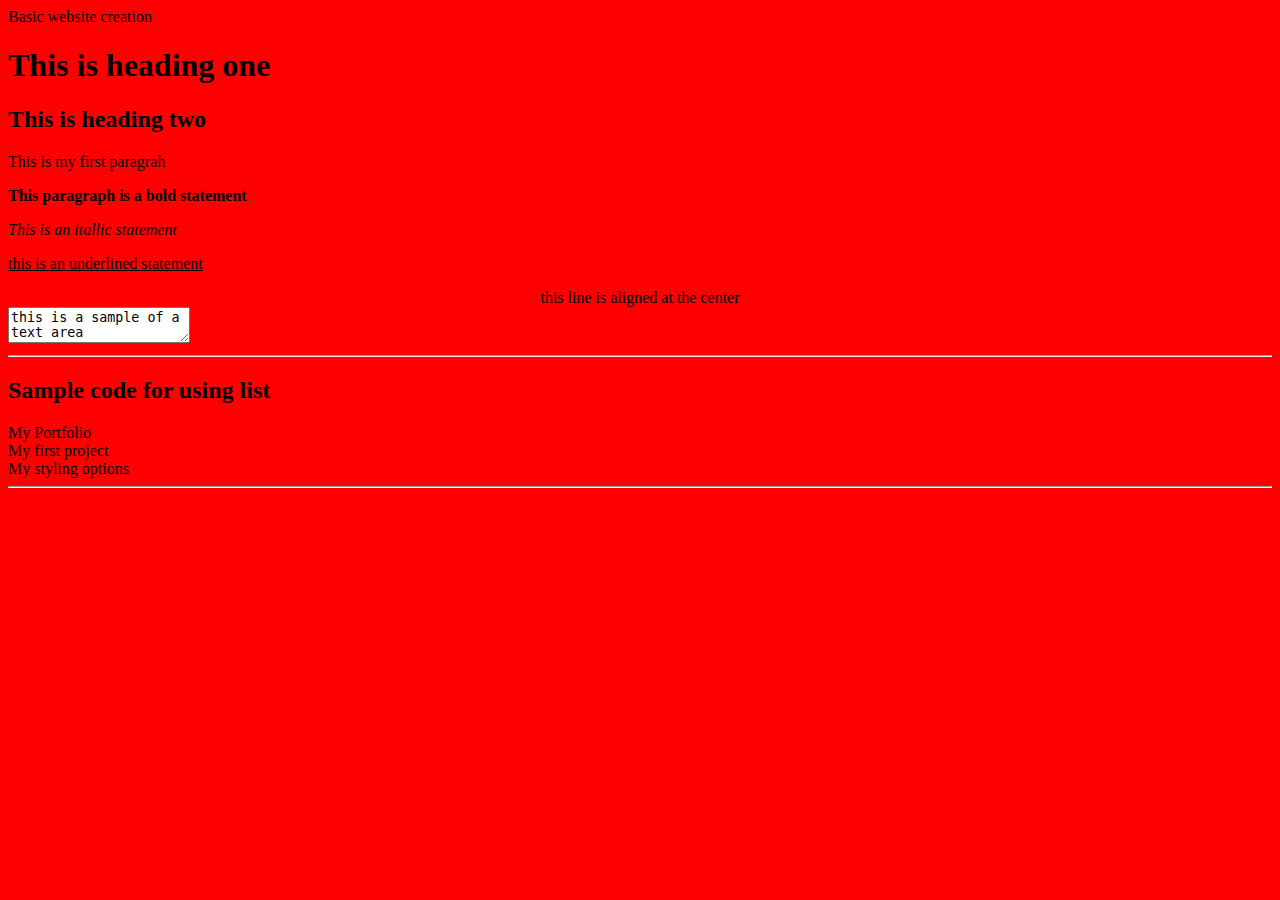
==== firstproject.html @ f6fcfc9a "added list sample" ====
<!DOCTYPE html>
<html lang="en">
<head>
    
    <title>This is my first project</title>
    <head>Basic website creation</head>
</head>
<body bgcolor="red">
    <h1>This is heading one</h1>
    <h2>This is heading two</h2>
    <p>This is my first paragrah</p>
   <b><p>This paragraph is a bold statement </p></b> 
   <i><p>This is an itallic statement</p></i>
   <u><p></p>this is an underlined statement<p></p></u>
   <center>this line is aligned at the center</center>
  <textarea>this is a sample of a text area</textarea>
  <hr>
  <li>
    <h2>Sample code for using list</h2>
    <li>My Portfolio</li>
    <li>My first project</li>
    <li>My styling options</li>
  </li>
<hr>
</body>
</html>
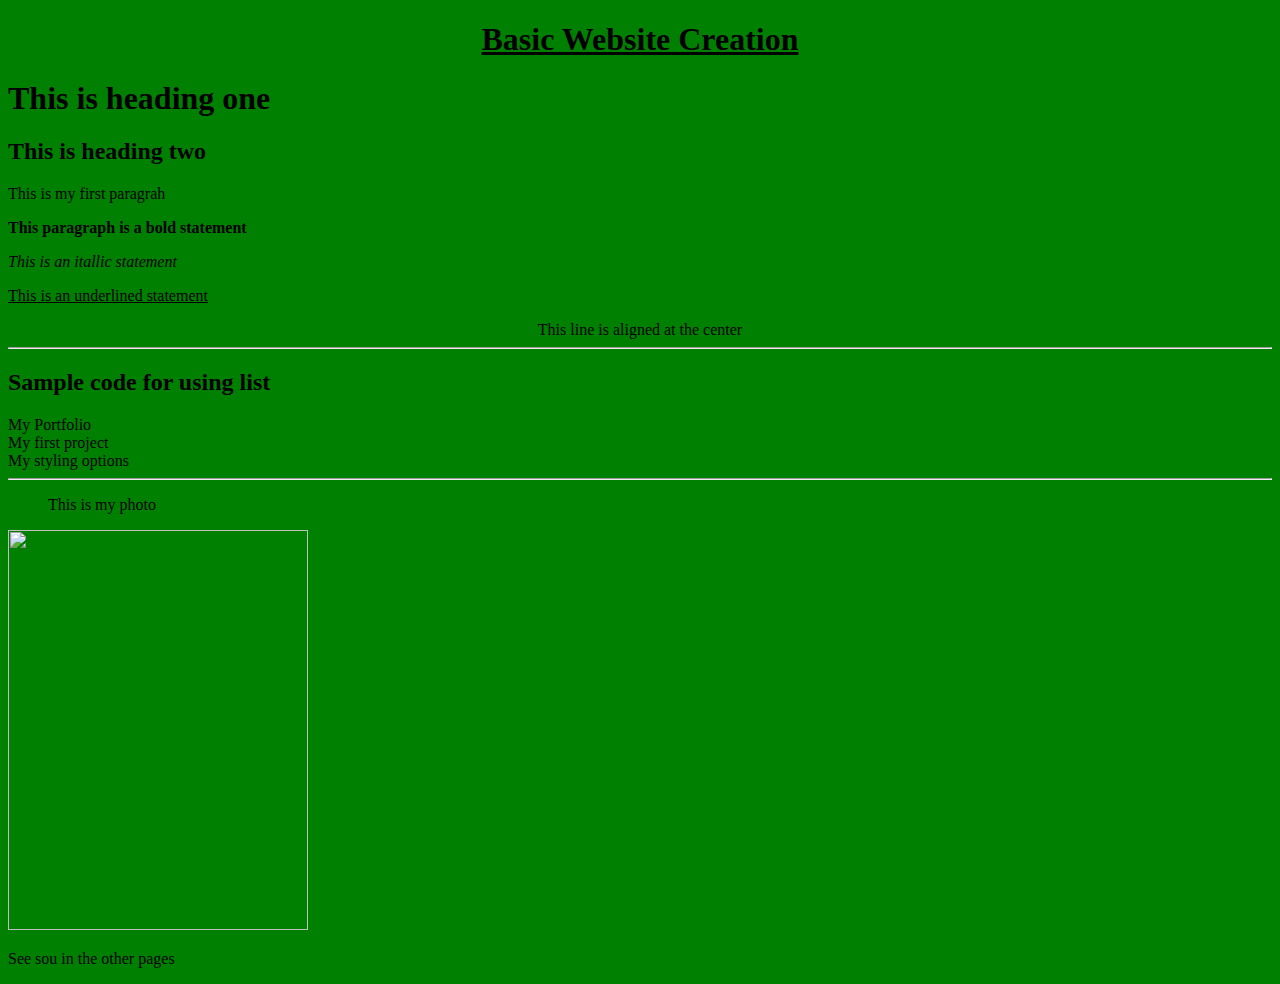
==== commit 62c00101: "added internal css" ====
--- a/firstproject.html
+++ b/firstproject.html
@@ -1,26 +1,39 @@
 <!DOCTYPE html>
 <html lang="en">
+
 <head>
-    
+
     <title>This is my first project</title>
-    <head>Basic website creation</head>
+
+    <head>
+        <H1><center><u>Basic Website Creation</u></center></H1>
+    </head>
 </head>
-<body bgcolor="red">
+
+<body bgcolor="green">
     <h1>This is heading one</h1>
     <h2>This is heading two</h2>
     <p>This is my first paragrah</p>
-   <b><p>This paragraph is a bold statement </p></b> 
-   <i><p>This is an itallic statement</p></i>
-   <u><p></p>this is an underlined statement<p></p></u>
-   <center>this line is aligned at the center</center>
-  <textarea>this is a sample of a text area</textarea>
-  <hr>
-  <li>
+    <b>
+        <p>This paragraph is a bold statement </p>
+    </b>
+    <i>
+        <p>This is an itallic statement</p>
+    </i>
+    <u>
+        <p></p>This is an underlined statement<p></p>
+    </u>
+    <center>This line is aligned at the center</center>
+        <hr>
+    <li>
     <h2>Sample code for using list</h2>
     <li>My Portfolio</li>
     <li>My first project</li>
     <li>My styling options</li>
-  </li>
-<hr>
-</body>
+    </li>
+    <hr>
+    <ul>This is my photo</ul>
+    <img src="/images/dmuchina.jpg" width="300" height="400" />
+    <p>See sou in the other pages <span style = "color:#FF0000;">
+    </body>
 </html>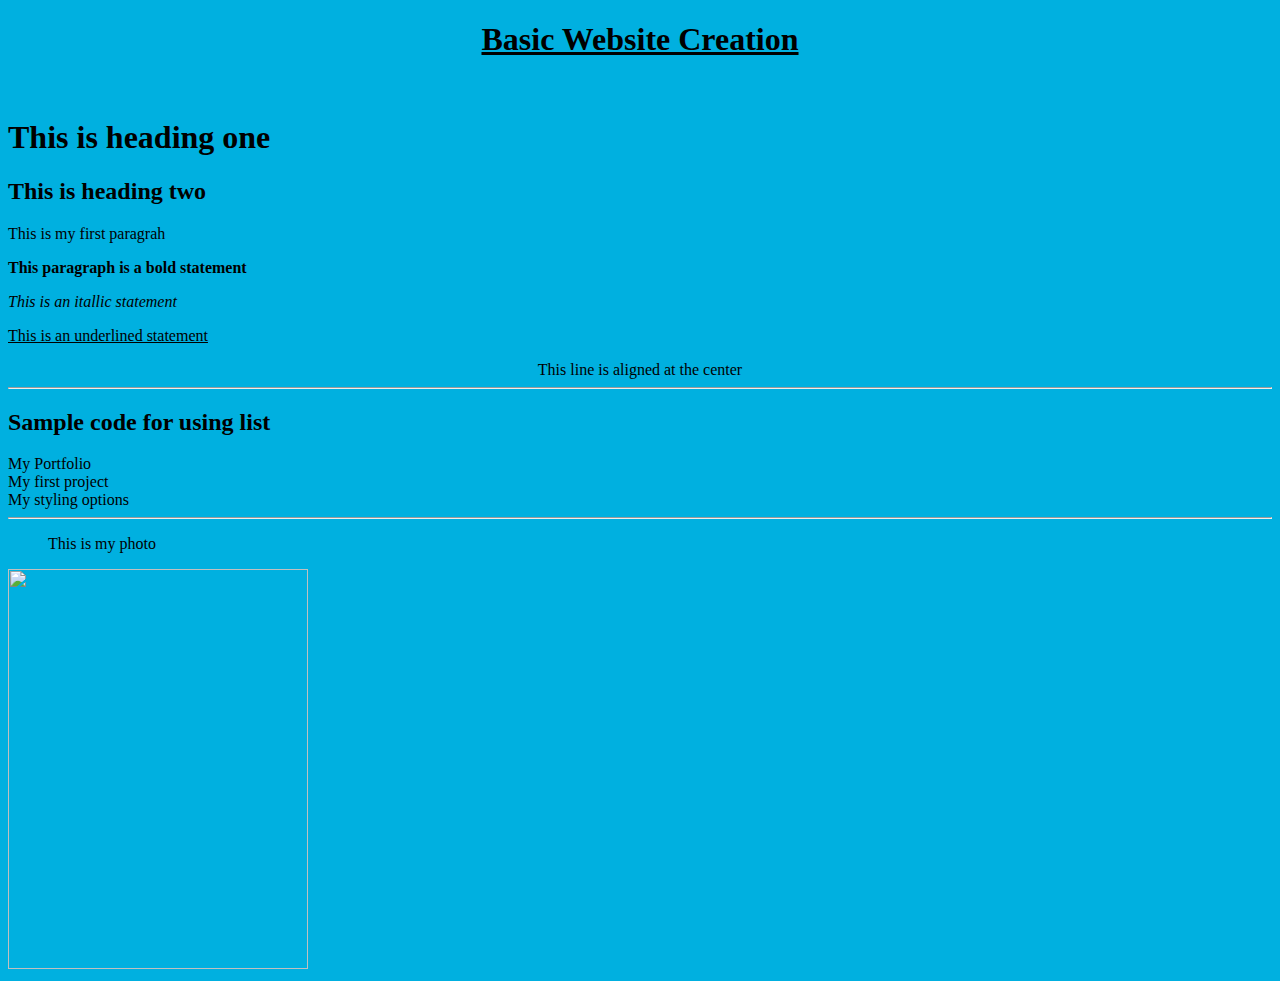
==== commit 31f90953: "added more styles" ====
--- a/firstproject.html
+++ b/firstproject.html
@@ -9,8 +9,8 @@
         <H1><center><u>Basic Website Creation</u></center></H1>
     </head>
 </head>
-
-<body bgcolor="green">
+<br>
+<body bgcolor="sky blue">
     <h1>This is heading one</h1>
     <h2>This is heading two</h2>
     <p>This is my first paragrah</p>
@@ -25,15 +25,15 @@
     </u>
     <center>This line is aligned at the center</center>
         <hr>
-    <li>
+    
     <h2>Sample code for using list</h2>
     <li>My Portfolio</li>
     <li>My first project</li>
     <li>My styling options</li>
-    </li>
+   
     <hr>
-    <ul>This is my photo</ul>
+    <ul><left>This is my photo</left></ul>
     <img src="/images/dmuchina.jpg" width="300" height="400" />
-    <p>See sou in the other pages <span style = "color:#FF0000;">
+            <br>
     </body>
 </html>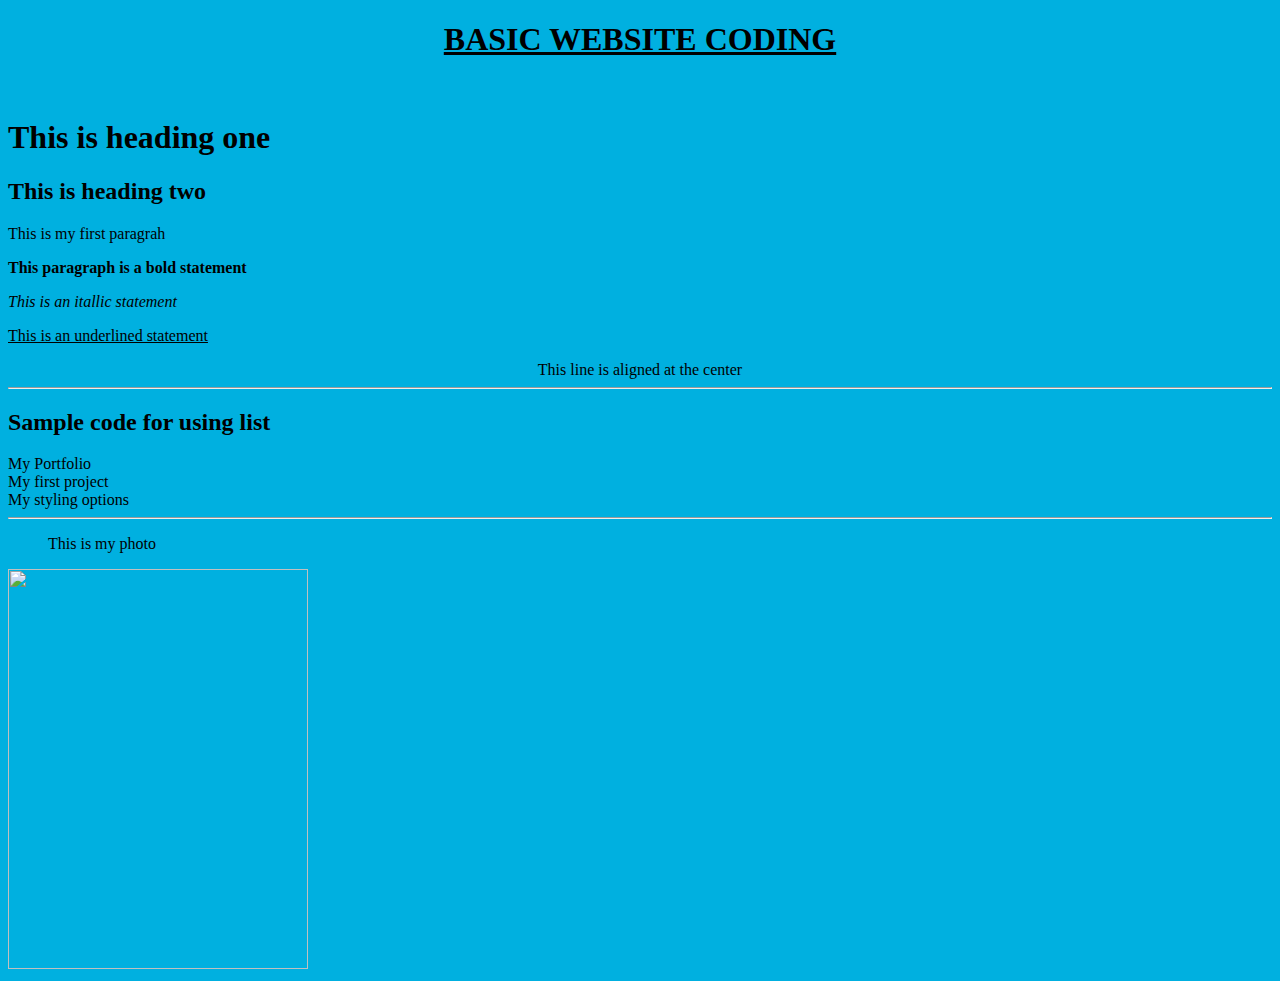
==== commit 4a197226: "added more images" ====
--- a/firstproject.html
+++ b/firstproject.html
@@ -6,7 +6,7 @@
     <title>This is my first project</title>
 
     <head>
-        <H1><center><u>Basic Website Creation</u></center></H1>
+        <H1><center><u>BASIC WEBSITE CODING</u></center></H1>
     </head>
 </head>
 <br>
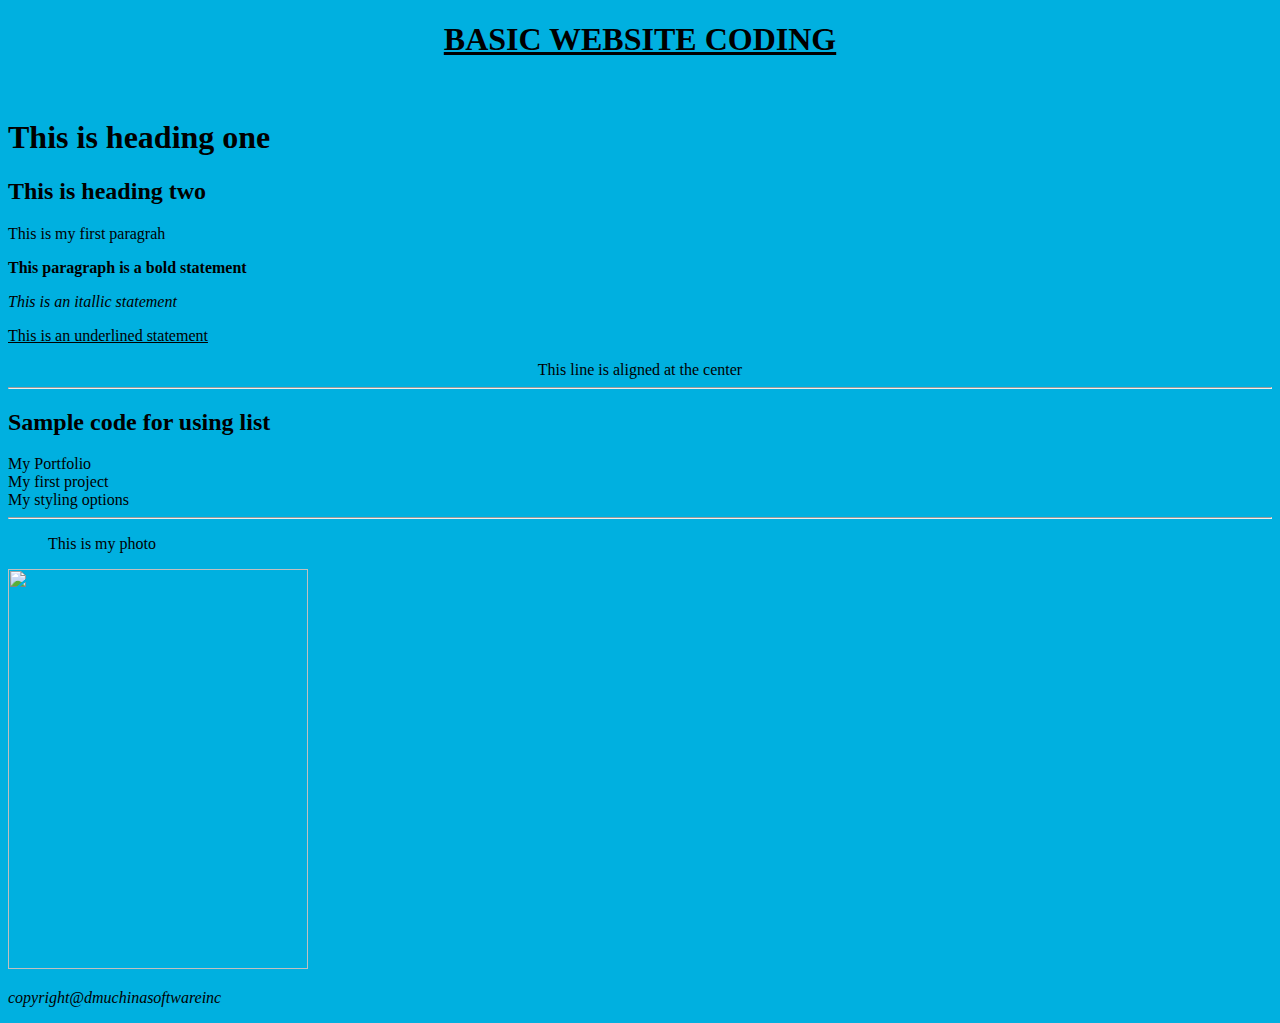
==== commit 7cbb0c33: "formated document" ====
--- a/firstproject.html
+++ b/firstproject.html
@@ -1,39 +1,46 @@
 <!DOCTYPE html>
 <html lang="en">
-
-<head>
-
+  <head>
     <title>This is my first project</title>
 
     <head>
-        <H1><center><u>BASIC WEBSITE CODING</u></center></H1>
+      <h1>
+        <center><u>BASIC WEBSITE CODING</u></center>
+      </h1>
     </head>
-</head>
-<br>
-<body bgcolor="sky blue">
+  </head>
+  <br />
+  <body bgcolor="sky blue">
     <h1>This is heading one</h1>
     <h2>This is heading two</h2>
     <p>This is my first paragrah</p>
     <b>
-        <p>This paragraph is a bold statement </p>
+      <p>This paragraph is a bold statement</p>
     </b>
     <i>
-        <p>This is an itallic statement</p>
+      <p>This is an itallic statement</p>
     </i>
     <u>
-        <p></p>This is an underlined statement<p></p>
+      <p></p>
+      This is an underlined statement
+      <p></p>
     </u>
     <center>This line is aligned at the center</center>
-        <hr>
-    
+    <hr />
+
     <h2>Sample code for using list</h2>
     <li>My Portfolio</li>
     <li>My first project</li>
     <li>My styling options</li>
-   
-    <hr>
-    <ul><left>This is my photo</left></ul>
+
+    <hr />
+    <ul>
+      <left>This is my photo</left>
+    </ul>
     <img src="/images/dmuchina.jpg" width="300" height="400" />
-            <br>
-    </body>
-</html>+    <br />
+    <footer>
+      <p><i>copyright@dmuchinasoftwareinc</i></p>
+    </footer>
+  </body>
+</html>
